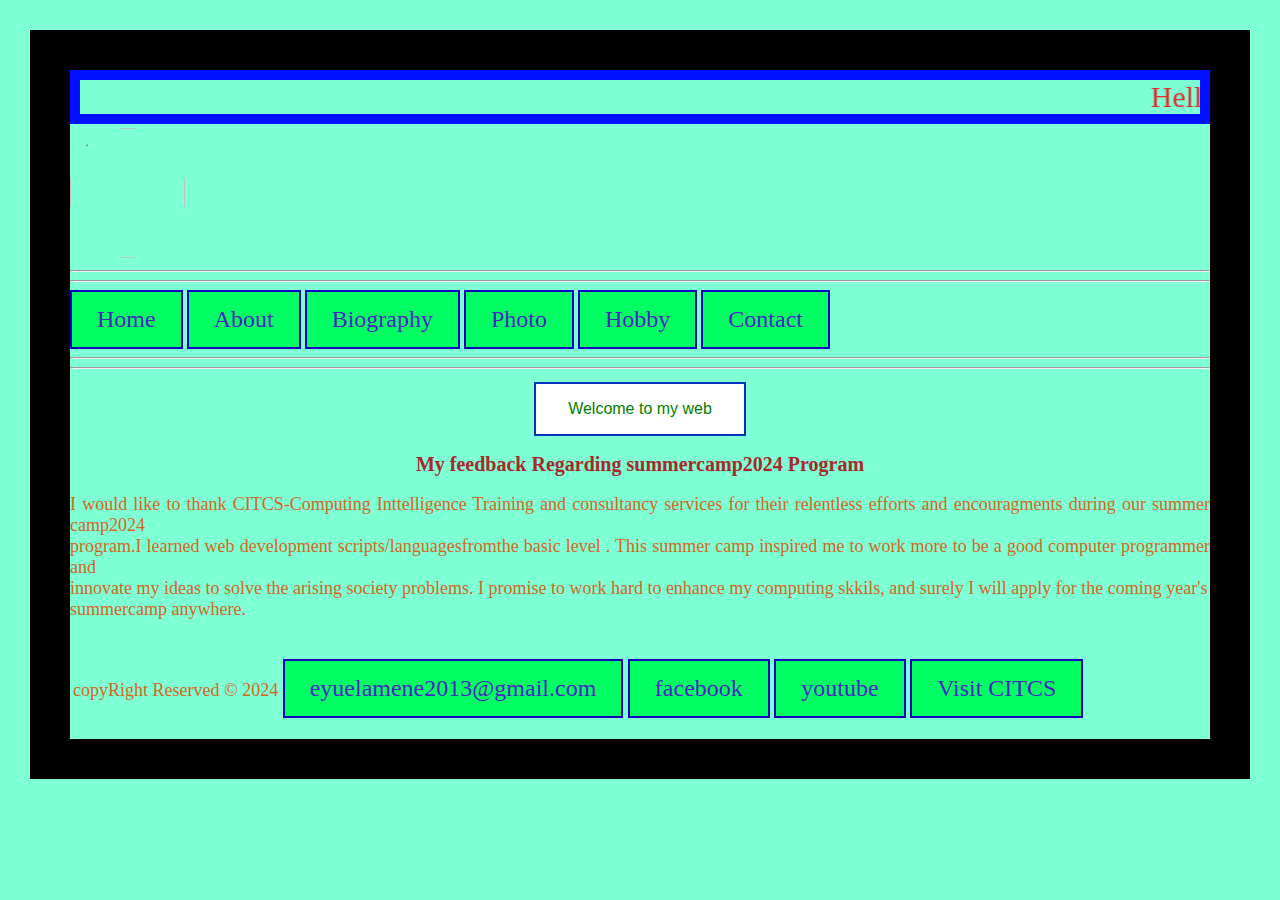
==== index.html @ 4c1da485 "Add files via upload" ====
<!DOCTYPE html>
<html lang="en">
<head>
    <meta charset="UTF-8">
    <meta name="viewport" content="width=device-width, initial-scale=1.0">
   
    <link rel="stylesheet" href="style.css">
</head>
<body>
    <marquee behavior="" direction="">Hello All, Welcome to My personal Website</marquee>
    <img style="border-radius: 100px;" src="photos/eyuel.jpg" alt="" width="115px" height="130px">
    <hr>
    <hr>
    <a href="index.html">Home</a>
    <a href="about.html">About</a>
    <a href="mybiography.html">Biography</a>
    <a href="gallary.html">Photo</a>
    <a href="hoby.html">Hobby</a>
    <a href="contact.html">Contact</a>
    <hr>
    <hr>
    
     <h1><button class="button">Welcome to my web</button></h1>
    <h2>My feedback Regarding summercamp2024 Program</h2>
    <p>I would like to thank CITCS-Computing Inttelligence Training and consultancy services
         for their relentless efforts and encouragments during our summer camp2024 <br> program.I learned
          web development scripts/languagesfromthe basic level . This summer camp inspired me to work
           more to be a good computer programmer and <br> innovate my ideas to solve the arising society
        problems. I promise to work hard to enhance my computing skkils, and surely I will apply for
    the coming year's <br> summercamp anywhere. </p>
</body>
<footer>
    <p>copyRight Reserved &copy; 2024
        <a href="#">eyuelamene2013@gmail.com</a>
        <a href="#">facebook</a>
        <a href="https://www.youtube.com/@EyuelAmene">youtube</a>
        <a href="https://davidtechnotips.com" target="_blank">Visit CITCS</a>
</p>
</footer>
</html>
---- style.css ----
body{
   background-color: aquamarine;
   margin: 30px;
   padding: auto;
   border: 40px solid #000;

 }
 p{
   text-align: justify;
   font-size: 18px;
   font-family: Cambria, Cochin, Georgia, Times, 'Times New Roman', serif;
   font-weight: 300;
   color: chocolate;
 }
 h1, h2{
   text-align: center;
   font-size: 20px;
   color: brown;
   
 }
 #solid{
  border-style: dashed;
  border-width: 5px;
  text-align: center;
  color: blueviolet;
  font-size: 20px;
 }

 .image {
margin-top: 10px;
 }
 .ame{
  margin-left: 30px;
  border: 30px;
  border-radius: 50%;
  width: 400px;
  height: 340px;
}
 marquee{
  font-size: 30px;
  color: rgb(226, 43, 43);
  border: 10px solid rgb(0, 17, 255);
 }
 a:link, a:visited{
  background-color: rgb(0, 255, 98);
  color: rgb(71, 37, 194);
  border: 2px solid #1300ba;
  text-align: center;
  text-decoration: none;
  display: inline-block;
  cursor: pointer;
  padding: 14px 25px;
 font-size: 24px;
 }

 a:hover{
  background-color: rgb(153, 0, 255);
  color: white;
  text-decoration: none;
font-size: 24px;
padding: 14px 25px;
}
.fieldset{
  width: 50%;
  height: auto;
  margin-left: 50px;
}


.button{
    background-color: white;
    color: green;
    border: 2px solid #0032ba;
    padding: 16px 32px;
    text-align: center;
    text-decoration: none;
    display: inline-block;
    font-size: 16px;
    transition-duration: 0.4;
    cursor: pointer;
}
.button:hover{
    background-color: #008cba;
    color: rgb(255, 255, 255);
}
.button:hover{
    background-color: #ba0000;
    color: white;
}
footer{
  text-align: center;
  padding: 3px;
  border-color: #ba0000b7;
  color: blue;
  font-size: 14px;
}
table{
  background-color: rgb(0, 255, 0);
  color: rgb(255, 0, 0);
}
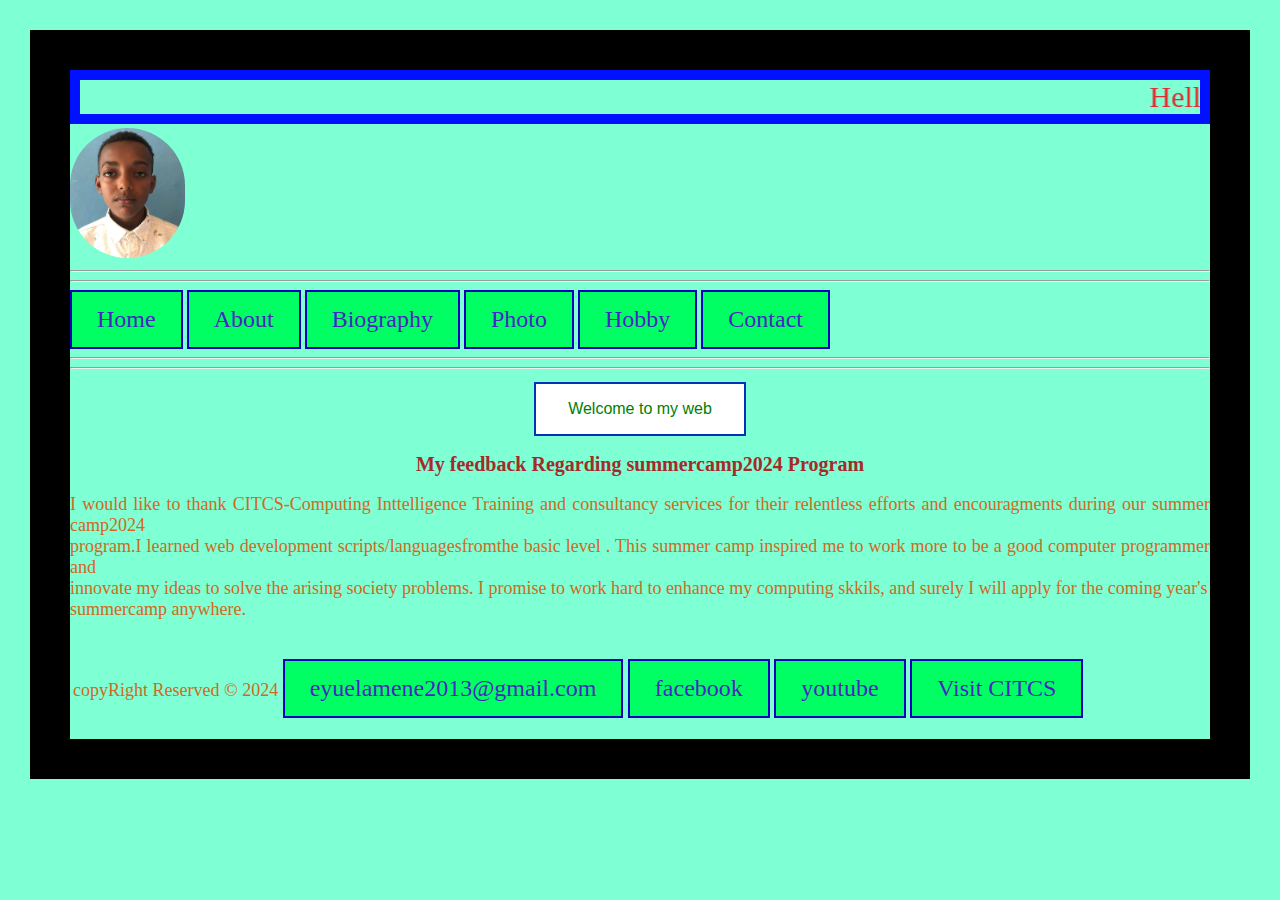
==== commit a6b43393: "Update index.html" ====
--- a/index.html
+++ b/index.html
@@ -8,7 +8,7 @@
 </head>
 <body>
     <marquee behavior="" direction="">Hello All, Welcome to My personal Website</marquee>
-    <img style="border-radius: 100px;" src="photos/eyuel.jpg" alt="" width="115px" height="130px">
+    <img style="border-radius: 100px;" src="eyuel.jpg" alt="" width="115px" height="130px">
     <hr>
     <hr>
     <a href="index.html">Home</a>
